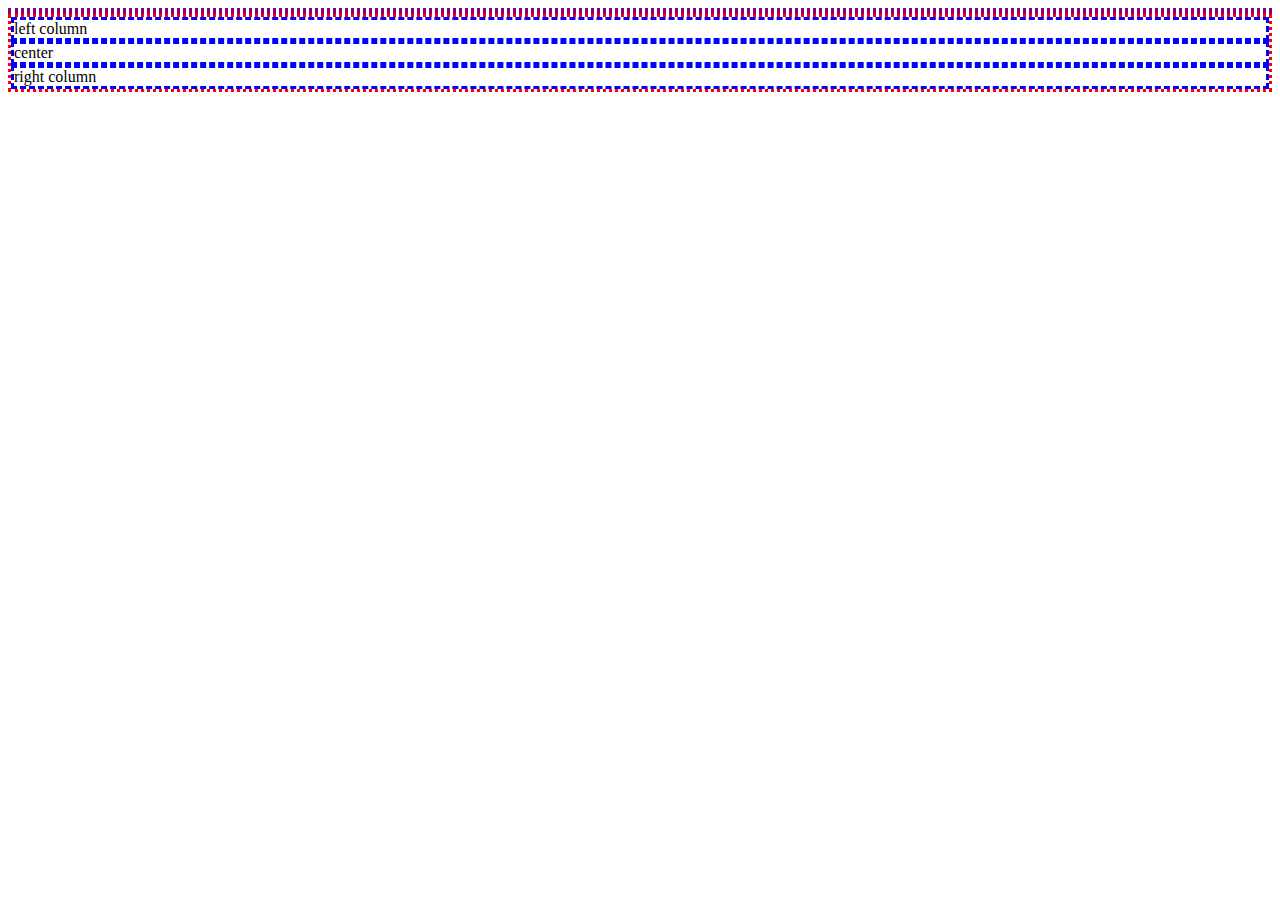
==== grid.html @ 766805c1 "bootstrap" ====
<!DOCTYPE html>
<html lang="en">
<head>
    <meta charset="UTF-8">
    <meta name="viewport" content="width=device-width, initial-scale=1.0">
    <title>Document</title>
    <link href="CSS/custom-grid.css" rel="stylesheet">
</head>
<body>
    <div class="container-fluid">

    </div>
    <div class="container">
        <div class="row">
            <div class="col">left column</div>
            <div class="col">center</div>
            <div class="col">right column</div>
        </div>
    </div>
</body>
</html>
---- CSS/custom-grid.css ----
.container{
    border-color: red;
    border-style: dotted;
}
.container-fluid{
    border-color: purple;
    border-style: dotted;
}
.col{
    border-color: blue;
    border-style: dashed;
}
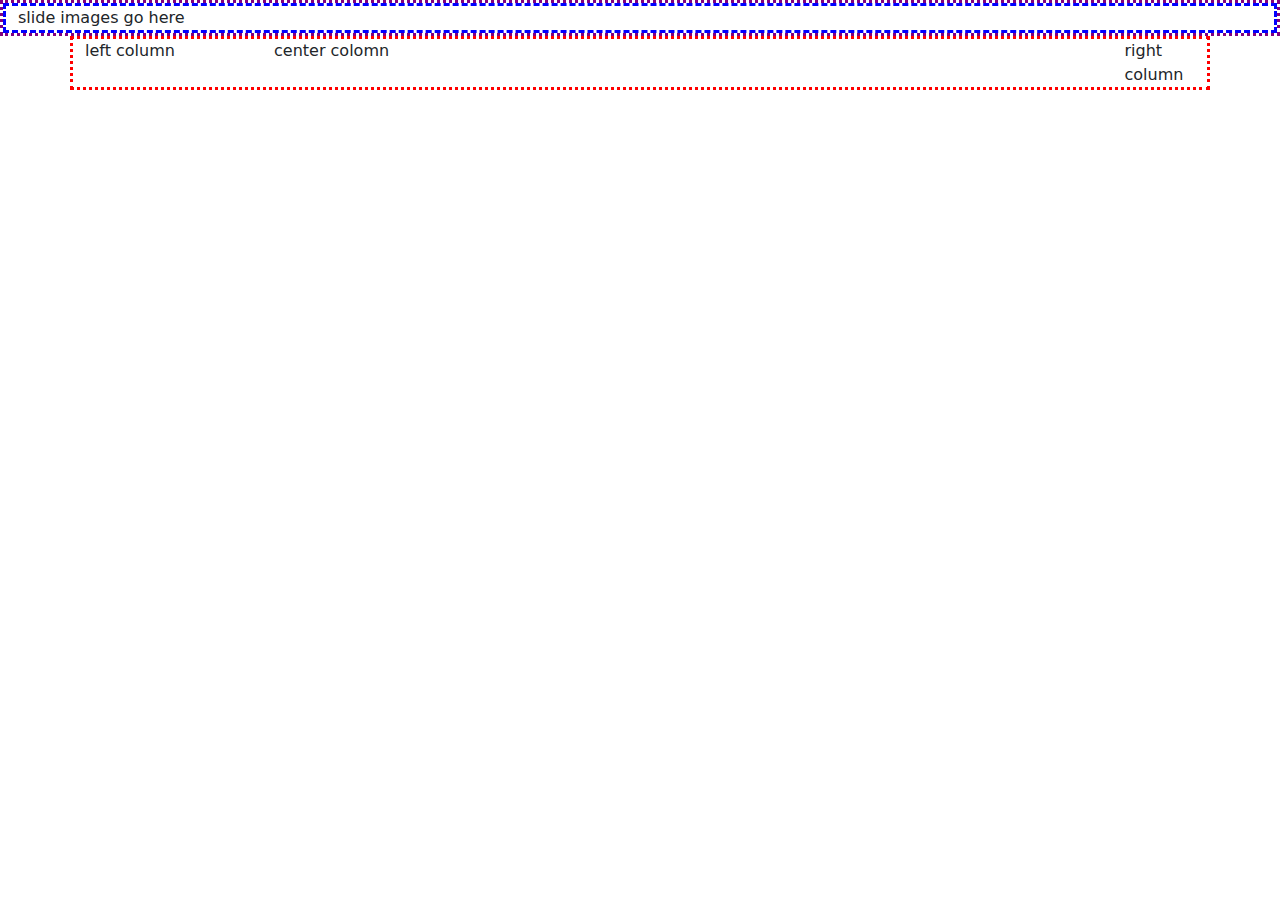
==== commit e2fae7d8: "bootstrapgrid" ====
--- a/grid.html
+++ b/grid.html
@@ -5,16 +5,22 @@
     <meta name="viewport" content="width=device-width, initial-scale=1.0">
     <title>Document</title>
     <link href="CSS/custom-grid.css" rel="stylesheet">
+    <link rel="stylesheet" href="bootstrap-5.1.3-dist/css/bootstrap.css">
 </head>
 <body>
     <div class="container-fluid">
+        <div class="row">
+            <div class="col">slide images go here
+
+            </div>
+        </div>
 
     </div>
     <div class="container">
         <div class="row">
-            <div class="col">left column</div>
-            <div class="col">center</div>
-            <div class="col">right column</div>
+            <div class="col-2">left column</div>
+            <div class="col-9">center colomn</div>
+            <div class="col-1">right column</div>
         </div>
     </div>
 </body>
--- a/CSS/custom-grid.css
+++ b/CSS/custom-grid.css
@@ -9,4 +9,7 @@
 .col{
     border-color: blue;
     border-style: dashed;
+}
+.col-1, .col-2, .col-3, .col-4, .col-9{
+
 }